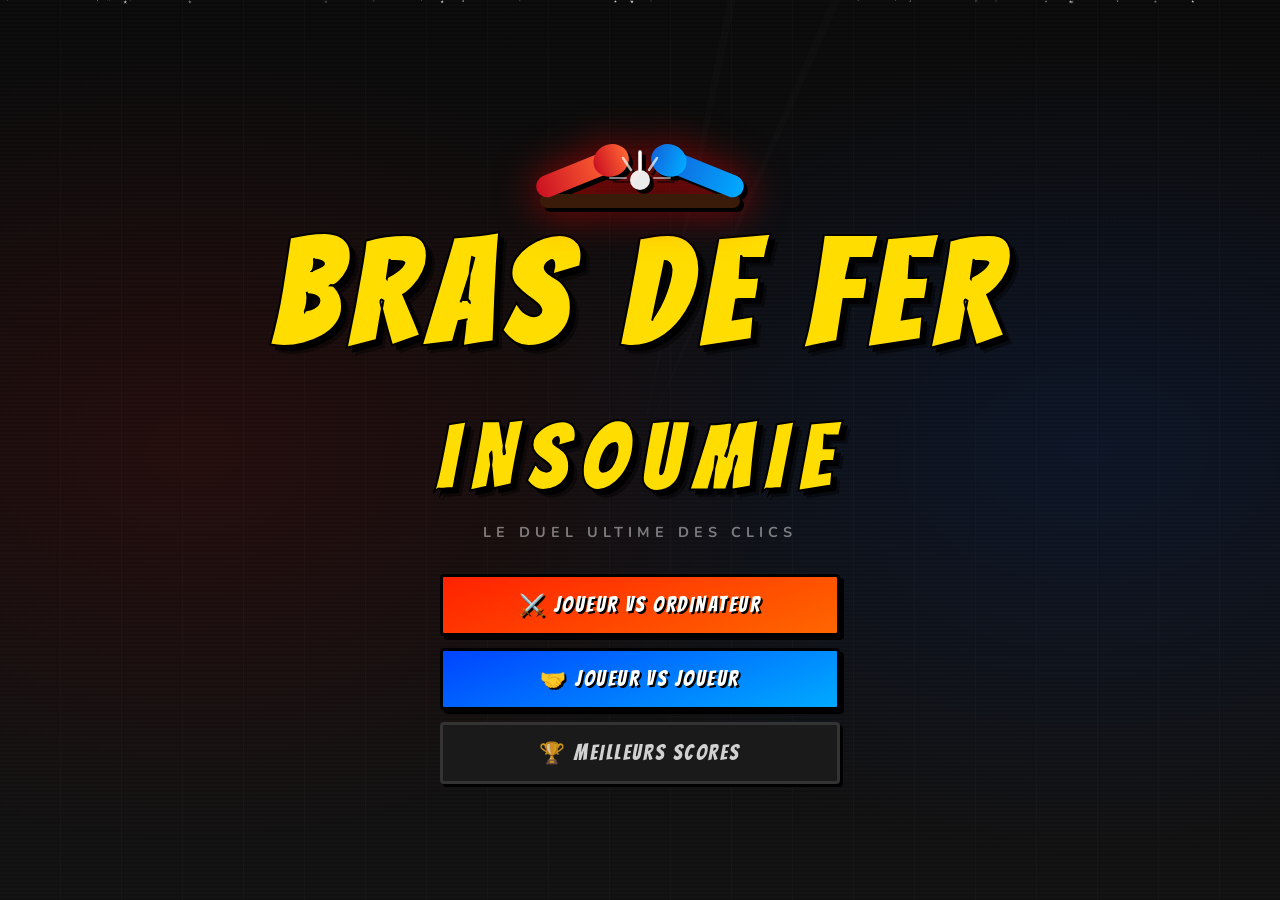
==== index.html @ 224b7087 "Add files via upload" ====
<!DOCTYPE html>
<html lang="fr">
<head>
  <meta charset="UTF-8">
  <meta name="viewport" content="width=device-width, initial-scale=1.0">
  <title>BRAS DE FER INSOUMIE — Le Duel Ultime</title>
  <meta name="description" content="Jeu de Bras de Fer Insoumie en duel — Joueur vs IA ou Joueur vs Joueur. Qui clique le plus vite gagne !">
  <link rel="stylesheet" href="css/style.css">
  <link rel="stylesheet" href="css/menu.css">
</head>
<body>

<!-- ══════════════════════════════════════════════════
     SCREEN 1 — MENU PRINCIPAL
══════════════════════════════════════════════════ -->
<div id="screen-main" class="screen active">
  <div class="particles" id="particles-main"></div>

  <div class="menu-container">
    <!-- Logo -->
    <div class="logo-wrapper">
      <svg class="logo-svg" viewBox="0 0 220 110" xmlns="http://www.w3.org/2000/svg">
        <defs>
          <linearGradient id="lgL" x1="0%" y1="0%" x2="100%" y2="0%">
            <stop offset="0%" stop-color="#cc1122"/>
            <stop offset="100%" stop-color="#ff6633"/>
          </linearGradient>
          <linearGradient id="lgR" x1="0%" y1="0%" x2="100%" y2="0%">
            <stop offset="0%" stop-color="#1166dd"/>
            <stop offset="100%" stop-color="#00aaff"/>
          </linearGradient>
        </defs>
        <!-- Table -->
        <rect x="10" y="78" width="200" height="14" rx="7" fill="#3a1a08"/>
        <!-- Left arm -->
        <g transform="rotate(-22, 30, 78)">
          <rect x="10" y="55" width="80" height="22" rx="11" fill="url(#lgL)"/>
          <ellipse cx="90" cy="66" rx="18" ry="16" fill="url(#lgL)"/>
        </g>
        <!-- Right arm -->
        <g transform="rotate(22, 190, 78)">
          <rect x="130" y="55" width="80" height="22" rx="11" fill="url(#lgR)"/>
          <ellipse cx="130" cy="66" rx="18" ry="16" fill="url(#lgR)"/>
        </g>
        <!-- Clash -->
        <circle cx="110" cy="64" r="10" fill="white" opacity="0.92"/>
        <line x1="110" y1="36" x2="110" y2="54" stroke="white" stroke-width="3.5" stroke-linecap="round"/>
        <line x1="93"  y1="42" x2="101" y2="54" stroke="white" stroke-width="2.5" stroke-linecap="round" opacity="0.7"/>
        <line x1="127" y1="42" x2="119" y2="54" stroke="white" stroke-width="2.5" stroke-linecap="round" opacity="0.7"/>
        <line x1="80"  y1="62" x2="96"  y2="62" stroke="white" stroke-width="2"   stroke-linecap="round" opacity="0.5"/>
        <line x1="124" y1="62" x2="140" y2="62" stroke="white" stroke-width="2"   stroke-linecap="round" opacity="0.5"/>
      </svg>

      <h1 class="logo-title">BRAS DE FER<br><span style="font-size:0.62em;letter-spacing:0.18em;color:var(--gold);">INSOUMIE</span></h1>
      <p class="logo-subtitle">Le Duel Ultime des Clics</p>
    </div>

    <!-- Buttons -->
    <div class="menu-buttons">
      <button class="btn btn-primary btn-menu" id="btn-pve">⚔️ Joueur vs Ordinateur</button>
      <button class="btn btn-secondary btn-menu" id="btn-pvp">🤝 Joueur vs Joueur</button>
      <button class="btn btn-ghost btn-menu" id="btn-scores">🏆 Meilleurs Scores</button>
    </div>
  </div>
</div>

<!-- ══════════════════════════════════════════════════
     SCREEN 2 — SÉLECTION DE L'ADVERSAIRE
══════════════════════════════════════════════════ -->
<div id="screen-opponents" class="screen">
  <div class="particles" id="particles-opp"></div>
  <button class="btn-back" id="back-opp">&#8592; Retour</button>

  <div class="character-container">
    <h2 class="screen-title" style="color:var(--p1);">&#9876;&#65039; CHOISIS TON ADVERSAIRE</h2>

    <div class="carousel-wrapper">
      <button class="carousel-arrow arrow-left" id="opp-prev">&#8249;</button>
      <div class="carousel-stage">
        <div class="carousel-card side-left" id="opp-card-left"></div>
        <div class="carousel-card center-card" id="opp-card-center"></div>
        <div class="carousel-card side-right" id="opp-card-right"></div>
      </div>
      <button class="carousel-arrow arrow-right" id="opp-next">&#8250;</button>
    </div>

    <div class="carousel-dots" id="opp-dots"></div>

    <div style="text-align:center; margin-top:var(--sp-md);">
      <button class="btn btn-primary btn-menu" id="btn-fight"
              style="max-width:280px; margin:0 auto; font-size:1.1rem; padding:16px 40px;">
        &#9876;&#65039; COMBATTRE !
      </button>
    </div>
  </div>
</div>

<!-- ══════════════════════════════════════════════════
     SCREEN 3 — SÉLECTION DU PERSONNAGE
══════════════════════════════════════════════════ -->
<div id="screen-character" class="screen">
  <div class="particles" id="particles-char"></div>
  <button class="btn-back" id="back-char">← Retour</button>

  <div class="character-container">
    <h2 class="screen-title glow-gold" id="char-screen-title">CHOISIS TON COMBATTANT</h2>

    <div class="carousel-wrapper">
      <!-- Flèche gauche -->
      <button class="carousel-arrow arrow-left" id="carousel-prev">&#8249;</button>

      <!-- Carte centrale -->
      <div class="carousel-stage">
        <!-- Carte gauche (preview) -->
        <div class="carousel-card side-left" id="card-left"></div>
        <!-- Carte centrale active -->
        <div class="carousel-card center-card" id="card-center"></div>
        <!-- Carte droite (preview) -->
        <div class="carousel-card side-right" id="card-right"></div>
      </div>

      <!-- Flèche droite -->
      <button class="carousel-arrow arrow-right" id="carousel-next">&#8250;</button>
    </div>

    <!-- Indicateurs de position -->
    <div class="carousel-dots" id="carousel-dots"></div>

    <!-- Bouton de sélection -->
    <div style="text-align:center; margin-top: var(--sp-md);">
      <button class="btn btn-primary btn-menu" id="btn-select-char"
              style="max-width:280px; margin:0 auto; font-size:1.1rem; padding:16px 40px;">
        ✊ CHOISIR CE COMBATTANT
      </button>
    </div>
  </div>
</div>

<!-- ══════════════════════════════════════════════════
     SCREEN 4 — MEILLEURS SCORES
══════════════════════════════════════════════════ -->
<div id="screen-scores" class="screen">
  <div class="particles" id="particles-scores"></div>
  <button class="btn-back" id="back-scores">← Retour</button>

  <div class="scores-container glass-card">
    <h2 class="screen-title glow-gold">🏆 MEILLEURS SCORES</h2>
    <div class="scores-list" id="scores-list"></div>
    <button class="btn btn-ghost" id="btn-clear"
            style="width:100%;margin-top:var(--sp-sm);">
      🗑️ Effacer les scores
    </button>
  </div>
</div>

<script src="js/avatar.js"></script>
<script src="js/ai.js"></script>
<script src="js/main.js"></script>
</body>
</html>
---- css/style.css ----
﻿/* ============================================================
   BRAS DE FER — Design System Global — Style Manga / Animé
   ============================================================ */

@import url('https://fonts.googleapis.com/css2?family=Bangers&family=Nunito:wght@400;600;700;900&display=swap');

/* ===== RESET ===== */
*, *::before, *::after { margin: 0; padding: 0; box-sizing: border-box; }

/* ===== CSS VARIABLES ===== */
:root {
  /* Backgrounds */
  --bg-deep:  #0a0a0a;
  --bg-dark:  #111111;
  --bg-mid:   #1a1a1a;
  --bg-card:  #1e1e1e;

  /* Panel (manga style — opaque) */
  --glass:         #1e1e1e;
  --glass-strong:  #252525;
  --glass-border:  #333333;
  --glass-hover:   #2a2a2a;

  /* Player 1 — Rouge Manga */
  --p1:       #e60000;
  --p1-light: #ff4444;
  --p1-dark:  #aa0000;
  --p1-glow:  rgba(230,0,0,0.55);

  /* Player 2 / AI — Bleu Néon */
  --p2:       #0055ff;
  --p2-light: #4488ff;
  --p2-dark:  #003acc;
  --p2-glow:  rgba(0,85,255,0.55);

  /* AI accent — Vert Électrique */
  --ai:       #00ff88;
  --ai-light: #55ffaa;
  --ai-dark:  #00cc66;
  --ai-glow:  rgba(0,255,136,0.45);

  /* Gold manga */
  --gold:      #ffdd00;
  --gold-glow: rgba(255,221,0,0.6);

  /* Text */
  --text:        #ffffff;
  --text-sec:    rgba(255,255,255,0.80);
  --text-muted:  rgba(255,255,255,0.45);

  /* Typography */
  --ff-display: 'Bangers', cursive;
  --ff-body:    'Nunito', sans-serif;

  /* Spacing */
  --sp-xs:  6px;
  --sp-sm:  12px;
  --sp-md:  20px;
  --sp-lg:  32px;
  --sp-xl:  56px;

  /* Radius — manga anguleux */
  --r-sm:   4px;
  --r-md:   8px;
  --r-lg:   12px;
  --r-xl:   16px;
  --r-full: 9999px;

  /* Transitions */
  --t-fast: 0.10s ease;
  --t-med:  0.22s ease;
  --t-slow: 0.45s cubic-bezier(0.4,0,0.2,1);

  /* Manga border */
  --manga-border: 3px solid #000;
  --manga-shadow: 4px 4px 0px #000;
}

/* ===== BASE ===== */
html, body {
  width: 100%; height: 100%; min-height: 100%;
  overflow-x: hidden;
  background: var(--bg-deep);
  color: var(--text);
  font-family: var(--ff-body);
  -webkit-font-smoothing: antialiased;
}

/* ===== SCREEN SYSTEM ===== */
.screen {
  position: fixed;
  inset: 0;
  display: flex;
  align-items: flex-start;
  justify-content: center;
  opacity: 0;
  pointer-events: none;
  transition: opacity var(--t-slow);
  overflow-y: auto;
  overflow-x: hidden;
  padding: var(--sp-lg) var(--sp-md);
}
.screen.active { opacity: 1; pointer-events: all; }

@media (min-height: 600px) {
  .screen { align-items: center; }
}

/* ===== BACKGROUND — Manga Grid ===== */
.screen::before {
  content: '';
  position: absolute; inset: 0;
  background:
    repeating-linear-gradient(
      0deg,
      transparent,
      transparent 2px,
      rgba(255,255,255,0.012) 2px,
      rgba(255,255,255,0.012) 4px
    ),
    repeating-linear-gradient(
      90deg,
      transparent,
      transparent 60px,
      rgba(255,255,255,0.015) 60px,
      rgba(255,255,255,0.015) 61px
    ),
    radial-gradient(ellipse 70% 70% at 15% 50%, rgba(230,0,0,0.10) 0%, transparent 65%),
    radial-gradient(ellipse 70% 70% at 85% 50%, rgba(0,85,255,0.10) 0%, transparent 65%),
    linear-gradient(180deg, #0a0a0a 0%, #111 100%);
  z-index: 0;
  pointer-events: none;
}

/* ===== PARTICLES — Étoiles manga ===== */
.particles {
  position: absolute; inset: 0;
  z-index: 1; overflow: hidden;
  pointer-events: none;
}
.particle {
  position: absolute;
  background: #fff;
  clip-path: polygon(50% 0%, 61% 35%, 98% 35%, 68% 57%, 79% 91%, 50% 70%, 21% 91%, 32% 57%, 2% 35%, 39% 35%);
  animation: particle-rise linear infinite;
}
@keyframes particle-rise {
  0%   { transform: translateY(108vh) scale(0.2) rotate(0deg); opacity: 0; }
  8%   { opacity: 0.9; }
  92%  { opacity: 0.5; }
  100% { transform: translateY(-8vh) scale(1) rotate(360deg); opacity: 0; }
}

/* ===== MANGA CARD ===== */
.glass-card {
  background: var(--bg-card);
  border: var(--manga-border);
  box-shadow: var(--manga-shadow);
  border-radius: var(--r-md);
}

/* ===== BUTTONS ===== */
.btn {
  display: inline-flex;
  align-items: center;
  justify-content: center;
  gap: var(--sp-xs);
  padding: 14px 32px;
  border: 3px solid #000;
  border-radius: var(--r-sm);
  font-family: var(--ff-display);
  font-size: 1.3rem;
  font-weight: 400;
  letter-spacing: 0.12em;
  text-transform: uppercase;
  cursor: pointer;
  box-shadow: 4px 4px 0px #000;
  transition: transform var(--t-fast), box-shadow var(--t-fast);
  position: relative;
  overflow: hidden;
  white-space: nowrap;
}
.btn:hover {
  box-shadow: 2px 2px 0px #000;
  transform: translate(2px, 2px);
}
.btn:active {
  transform: translate(4px, 4px);
  box-shadow: 0px 0px 0px #000;
}

.btn-primary {
  background: linear-gradient(160deg, #ff2200 0%, #ff6600 100%);
  color: #fff;
  text-shadow: 2px 2px 0 #000;
}
.btn-primary:hover { filter: brightness(1.12); }

.btn-secondary {
  background: linear-gradient(160deg, #0044ff 0%, #00aaff 100%);
  color: #fff;
  text-shadow: 2px 2px 0 #000;
}
.btn-secondary:hover { filter: brightness(1.12); }

.btn-ghost {
  background: var(--bg-mid);
  color: var(--text-sec);
  border: 3px solid var(--glass-border);
  box-shadow: 3px 3px 0px #000;
}
.btn-ghost:hover {
  background: var(--glass-hover);
  color: var(--text);
}

/* ===== SCROLLBAR ===== */
::-webkit-scrollbar { width: 4px; }
::-webkit-scrollbar-track { background: transparent; }
::-webkit-scrollbar-thumb { background: var(--glass-border); border-radius: 2px; }

/* ===== TYPOGRAPHY UTILITIES ===== */
.glow-gold {
  color: var(--gold);
  text-shadow: 3px 3px 0 #000, 0 0 20px var(--gold), 0 0 50px rgba(255,221,0,0.4);
}
.glow-red {
  color: var(--p1-light);
  text-shadow: 3px 3px 0 #000, 0 0 20px var(--p1);
}
.glow-blue {
  color: var(--p2-light);
  text-shadow: 3px 3px 0 #000, 0 0 20px var(--p2);
}

/* ===== KEYFRAMES ===== */
@keyframes bounce-in {
  0%   { transform: scale(0.4) translateY(20px); opacity: 0; }
  65%  { transform: scale(1.10) translateY(-6px); }
  100% { transform: scale(1) translateY(0); opacity: 1; }
}
@keyframes slide-up {
  from { transform: translateY(32px); opacity: 0; }
  to   { transform: translateY(0);    opacity: 1; }
}
@keyframes slide-down {
  from { transform: translateY(-32px); opacity: 0; }
  to   { transform: translateY(0);     opacity: 1; }
}
@keyframes shake {
  0%,100% { transform: translateX(0) rotate(0); }
  15%     { transform: translateX(-8px) rotate(-2deg); }
  30%     { transform: translateX(8px) rotate(2deg); }
  50%     { transform: translateX(-5px) rotate(-1deg); }
  70%     { transform: translateX(5px) rotate(1deg); }
}
@keyframes pulse-scale {
  0%,100% { transform: scale(1); }
  50%     { transform: scale(1.10); }
}
@keyframes flicker {
  0%,100% { opacity: 1; }
  40%     { opacity: 0.45; }
  50%     { opacity: 1; }
  55%     { opacity: 0.60; }
}
@keyframes spin { to { transform: rotate(360deg); } }
@keyframes fade-in-up {
  from { transform: translateY(20px); opacity: 0; }
  to   { transform: translateY(0);    opacity: 1; }
}
@keyframes ripple-out {
  to { transform: translate(-50%,-50%) scale(4); opacity: 0; }
}
@keyframes confetti-fall {
  0%   { transform: translateY(-30px) rotate(0deg) scale(1); opacity: 1; }
  100% { transform: translateY(105vh) rotate(540deg) scale(0.5); opacity: 0; }
}
---- css/menu.css ----
﻿/* ============================================================
   BRAS DE FER — Menu Styles — Style Manga / Animé
   ============================================================ */

/* ===== BACK BUTTON ===== */
.btn-back {
  position: absolute;
  top: var(--sp-md); left: var(--sp-md);
  z-index: 100;
  padding: 8px 18px;
  background: var(--bg-mid);
  border: 3px solid #000;
  border-radius: var(--r-sm);
  box-shadow: 3px 3px 0 #000;
  color: var(--text-sec);
  font-family: var(--ff-display);
  font-size: 1.1rem;
  letter-spacing: 0.08em;
  cursor: pointer;
  transition: all var(--t-fast);
}
.btn-back:hover {
  background: var(--glass-hover);
  color: var(--text);
  transform: translate(2px, 2px);
  box-shadow: 1px 1px 0 #000;
}

/* ===== SCREEN TITLE ===== */
.screen-title {
  font-family: var(--ff-display);
  font-size: clamp(2.2rem, 5.5vw, 3.6rem);
  letter-spacing: 0.12em;
  text-align: center;
  color: var(--text);
  text-shadow: 3px 3px 0 #000;
  -webkit-text-stroke: 1px rgba(0,0,0,0.5);
}

/* ============================================================
   SCREEN 1 — MAIN MENU
   ============================================================ */
.menu-container {
  position: relative; z-index: 10;
  display: flex; flex-direction: column;
  align-items: center;
  gap: var(--sp-lg);
  width: 100%;
  padding: var(--sp-md);
  animation: slide-up 0.6s ease both;
}

/* Logo */
.logo-wrapper { text-align: center; }

.logo-svg {
  width: 220px; height: 110px;
  filter: drop-shadow(4px 4px 0 #000) drop-shadow(0 0 20px rgba(230,0,0,0.6));
  animation: logo-pulse 3s ease-in-out infinite;
}
@keyframes logo-pulse {
  0%,100% { filter: drop-shadow(4px 4px 0 #000) drop-shadow(0 0 18px rgba(230,0,0,0.5)); }
  50%     { filter: drop-shadow(4px 4px 0 #000) drop-shadow(0 0 40px rgba(230,0,0,0.9)) drop-shadow(0 0 70px rgba(255,100,0,0.4)); }
}

.logo-title {
  font-family: var(--ff-display);
  font-size: clamp(4.5rem, 12vw, 9rem);
  letter-spacing: 0.10em;
  color: var(--gold);
  line-height: 1;
  margin-top: -8px;
  text-shadow: 5px 5px 0 #000, 8px 8px 0 rgba(0,0,0,0.4);
  -webkit-text-stroke: 2px #000;
}

.logo-subtitle {
  font-family: var(--ff-body);
  font-size: 0.9rem; font-weight: 700;
  letter-spacing: 0.35em; text-transform: uppercase;
  color: var(--text-muted);
  margin-top: 10px;
}

/* Menu buttons */
.menu-buttons {
  display: flex; flex-direction: column;
  gap: var(--sp-sm);
  width: 100%; max-width: 400px;
}
.btn-menu { width: 100%; padding: 16px 32px; font-size: 1.3rem; letter-spacing: 0.12em; }

/* Speed lines decoratives sur le menu */
.menu-container::before {
  content: '';
  position: fixed;
  top: 50%; left: 50%;
  width: 200vw; height: 200vh;
  transform: translate(-50%, -50%);
  background: conic-gradient(
    from 0deg,
    transparent 0deg,
    transparent 11deg,
    rgba(255,255,255,0.012) 11deg,
    rgba(255,255,255,0.012) 12deg,
    transparent 12deg,
    transparent 23deg,
    rgba(255,255,255,0.012) 23deg,
    rgba(255,255,255,0.012) 24deg,
    transparent 24deg
  );
  pointer-events: none;
  z-index: -1;
  animation: spin 60s linear infinite;
}

@media (max-width: 480px) {
  .logo-title  { font-size: clamp(3rem, 16vw, 5rem); }
  .logo-svg    { width: 160px; height: 80px; }
  .btn-menu    { padding: 14px 24px; font-size: 1.1rem; }
  .menu-buttons { max-width: 320px; }
}

/* ============================================================
   SCREEN 2/3 — CARROUSEL DE SÉLECTION
   ============================================================ */
.character-container {
  position: relative; z-index: 10;
  width: 100%; max-width: 700px;
  padding: var(--sp-md);
  animation: fade-in-up 0.5s ease both;
  display: flex; flex-direction: column;
  align-items: center; gap: var(--sp-md);
}

/* Wrapper flèches + stage */
.carousel-wrapper {
  display: flex;
  align-items: center;
  gap: var(--sp-sm);
  width: 100%;
  justify-content: center;
}

/* Flèches — Style manga triangle */
.carousel-arrow {
  flex-shrink: 0;
  width: 52px; height: 52px;
  border-radius: var(--r-sm);
  border: 3px solid #000;
  background: var(--bg-mid);
  color: var(--text);
  font-size: 2.2rem;
  line-height: 1;
  cursor: pointer;
  box-shadow: 3px 3px 0 #000;
  transition: all var(--t-fast);
  display: flex; align-items: center; justify-content: center;
  user-select: none;
  font-family: var(--ff-display);
}
.carousel-arrow:hover {
  background: var(--glass-hover);
  transform: translate(2px, 2px);
  box-shadow: 1px 1px 0 #000;
}
.carousel-arrow:active {
  transform: translate(3px, 3px);
  box-shadow: 0 0 0 #000;
}

/* Stage */
.carousel-stage {
  display: flex;
  align-items: center;
  justify-content: center;
  gap: var(--sp-sm);
  flex: 1;
  overflow: hidden;
}

/* ===== CARTES — Style Case Manga ===== */
.carousel-card {
  display: flex; flex-direction: column;
  align-items: center;
  gap: 8px;
  padding: var(--sp-md) var(--sp-sm);
  border-radius: var(--r-md);
  border: 3px solid #000;
  background: var(--bg-card);
  box-shadow: 4px 4px 0 #000;
  transition: transform 0.32s cubic-bezier(0.34,1.56,0.64,1),
              opacity 0.32s ease,
              box-shadow 0.22s ease;
  cursor: pointer;
  min-width: 0;
  position: relative;
  overflow: hidden;
}
/* Coin supérieur décoratif */
.carousel-card::after {
  content: '';
  position: absolute;
  top: 0; right: 0;
  width: 0; height: 0;
  border-style: solid;
  border-width: 0 24px 24px 0;
  border-color: transparent #000 transparent transparent;
}

/* Carte centrale */
.carousel-card.center-card {
  flex: 0 0 220px;
  transform: scale(1) translateY(0);
  opacity: 1;
  box-shadow: 6px 6px 0 #000, 0 0 0 2px var(--gold);
  border-color: var(--gold);
  z-index: 2;
}
.carousel-card.center-card:hover {
  transform: scale(1.03) translateY(-4px);
  box-shadow: 8px 8px 0 #000;
}

/* Cartes latérales */
.carousel-card.side-left,
.carousel-card.side-right {
  flex: 0 0 140px;
  transform: scale(0.82);
  opacity: 0.45;
  cursor: pointer;
  box-shadow: 3px 3px 0 #000;
}
.carousel-card.side-left:hover,
.carousel-card.side-right:hover {
  opacity: 0.65;
  transform: scale(0.87);
}

/* ===== CONTENU DES CARTES ===== */
.carousel-avatar-wrap {
  width: 100px; height: 100px;
  border-radius: var(--r-sm);
  overflow: hidden;
  border: 3px solid currentColor;
  box-shadow: 3px 3px 0 #000;
  flex-shrink: 0;
}
.side-left .carousel-avatar-wrap,
.side-right .carousel-avatar-wrap {
  width: 70px; height: 70px;
}
.carousel-avatar {
  width: 100%; height: 100%;
  object-fit: cover;
}

.carousel-char-name {
  font-family: var(--ff-display);
  font-size: 1.4rem;
  letter-spacing: 0.08em;
  text-align: center;
  text-shadow: 2px 2px 0 #000;
  -webkit-text-stroke: 0.5px #000;
}
.side-left .carousel-char-name,
.side-right .carousel-char-name { font-size: 0.95rem; text-shadow: 1px 1px 0 #000; }

.carousel-stats {
  width: 100%;
  display: flex; flex-direction: column; gap: 5px;
  font-size: 0.78rem;
  font-weight: 700;
  color: var(--text-muted);
  text-transform: uppercase;
  letter-spacing: 0.06em;
}
.side-left .carousel-stats,
.side-right .carousel-stats { display: none; }

.carousel-stat-row {
  display: flex; justify-content: space-between; align-items: center;
}
.carousel-stat-dots { display: flex; gap: 3px; }
.carousel-stat-dot {
  width: 10px; height: 10px;
  border-radius: 2px;
  border: 2px solid #000;
  background: #333;
}
.carousel-stat-dot.fill {
  background: var(--gold);
  box-shadow: 1px 1px 0 #000;
}

.carousel-char-desc {
  font-size: 0.72rem; color: #999;
  text-align: center; line-height: 1.5;
  padding: 0 4px;
}
.side-left .carousel-char-desc,
.side-right .carousel-char-desc { display: none; }

/* Indicateurs (dots) */
.carousel-dots {
  display: flex; gap: 8px;
  justify-content: center;
}
.carousel-dot {
  width: 10px; height: 10px;
  border-radius: 2px;
  border: 2px solid #000;
  background: #333;
  transition: all var(--t-fast);
  cursor: pointer;
}
.carousel-dot.active {
  background: var(--gold);
  transform: scale(1.35);
  box-shadow: 1px 1px 0 #000;
}

/* Tag difficulté / niveau */
.opponent-tag {
  font-family: var(--ff-display);
  font-size: 0.85rem;
  letter-spacing: 0.18em; text-transform: uppercase;
  padding: 3px 10px;
  border: 2px solid currentColor;
  border-radius: var(--r-sm);
  box-shadow: 2px 2px 0 #000;
}

/* Animation flip */
@keyframes carousel-in-left {
  from { transform: scale(0.7) translateX(60px); opacity: 0; }
  to   { transform: scale(1) translateX(0);      opacity: 1; }
}
@keyframes carousel-in-right {
  from { transform: scale(0.7) translateX(-60px); opacity: 0; }
  to   { transform: scale(1)  translateX(0);      opacity: 1; }
}
.anim-from-left  { animation: carousel-in-left  0.32s cubic-bezier(0.34,1.56,0.64,1) both; }
.anim-from-right { animation: carousel-in-right 0.32s cubic-bezier(0.34,1.56,0.64,1) both; }

@media (max-width: 520px) {
  .carousel-card.side-left, .carousel-card.side-right { flex: 0 0 80px; }
  .carousel-card.center-card { flex: 0 0 180px; }
  .carousel-arrow { width: 40px; height: 40px; font-size: 1.6rem; }
}

.vs-badge {
  font-family: var(--ff-display);
  font-size: 2rem; font-style: italic;
  color: var(--gold);
  text-shadow: 3px 3px 0 #000;
  margin: 0 var(--sp-md);
}

/* ============================================================
   SCREEN 4 — SCORES
   ============================================================ */
.scores-container {
  position: relative; z-index: 10;
  width: 100%; max-width: 580px;
  padding: var(--sp-md);
  animation: slide-up 0.55s ease both;
}

.scores-list { display: flex; flex-direction: column; gap: var(--sp-xs); margin: var(--sp-md) 0; }

.score-item {
  display: flex; align-items: center;
  gap: var(--sp-sm); padding: var(--sp-sm) var(--sp-md);
  border-radius: var(--r-sm);
  background: var(--bg-mid);
  border: 2px solid #000;
  box-shadow: 3px 3px 0 #000;
  transition: background var(--t-fast);
}
.score-item:hover { background: var(--glass-hover); }

.score-rank {
  font-family: var(--ff-display); font-size: 1.5rem;
  width: 36px; text-align: center; flex-shrink: 0;
  text-shadow: 2px 2px 0 #000;
}
.score-info { flex: 1; overflow: hidden; }
.score-name  { font-weight: 700; font-size: 0.95rem; white-space: nowrap; overflow: hidden; text-overflow: ellipsis; }
.score-detail { font-size: 0.78rem; color: var(--text-muted); margin-top: 2px; }
.score-result { font-family: var(--ff-display); font-size: 1.4rem; flex-shrink: 0; text-shadow: 2px 2px 0 #000; }

.empty-scores {
  text-align: center; color: var(--text-muted);
  padding: var(--sp-xl) 0; font-size: 0.95rem;
  line-height: 1.8;
}

/* ===== Éléments communs héritant du style manga ===== */
.difficulty-stars { display: flex; gap: 3px; }
.star { font-size: 0.85rem; opacity: 0.20; }
.star.lit { opacity: 1; }
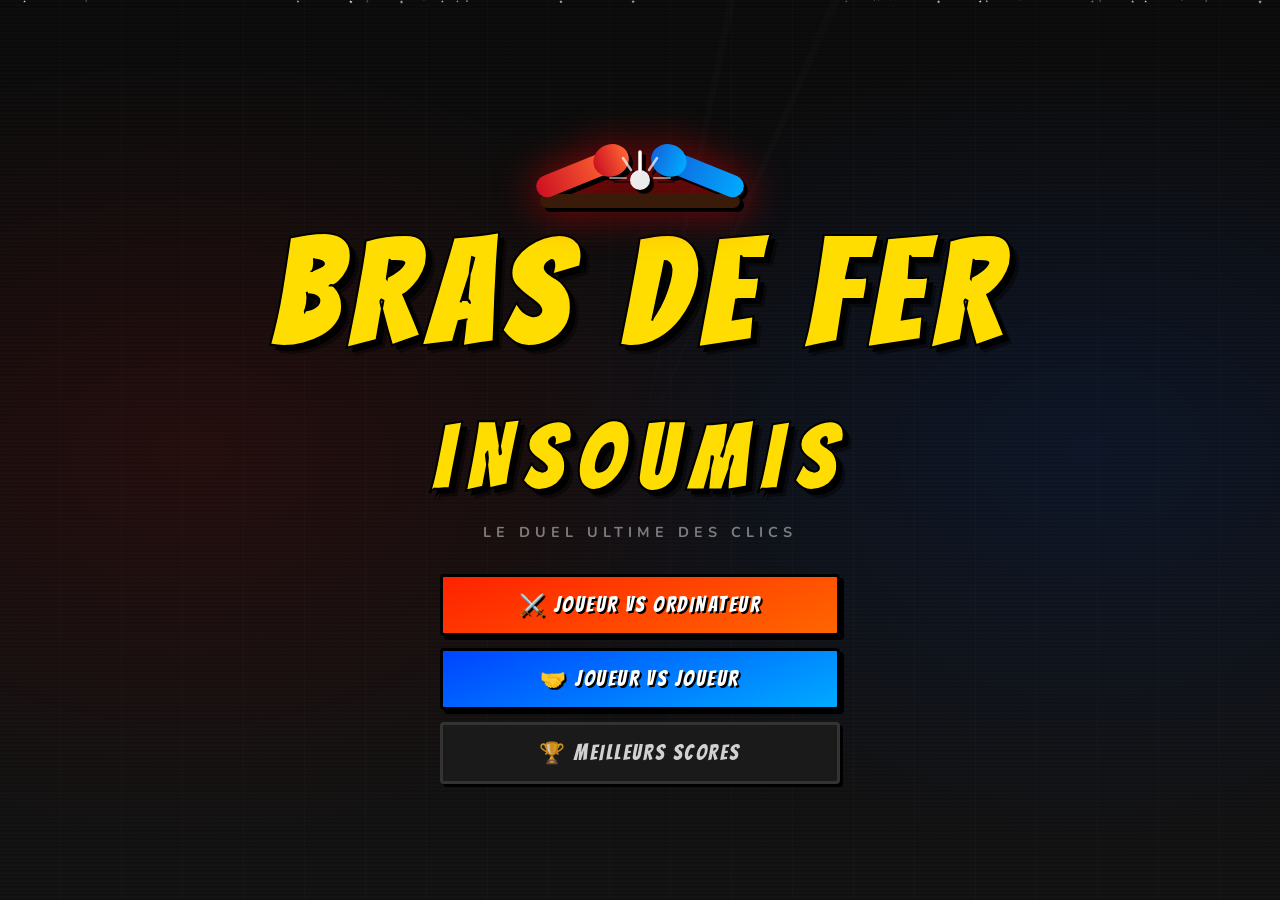
==== commit fbb5f87f: "Add files via upload" ====
--- a/index.html
+++ b/index.html
@@ -3,7 +3,7 @@
 <head>
   <meta charset="UTF-8">
   <meta name="viewport" content="width=device-width, initial-scale=1.0">
-  <title>BRAS DE FER INSOUMIE — Le Duel Ultime</title>
+  <title>BRAS DE FER INSOUMIS — Le Duel Ultime</title>
   <meta name="description" content="Jeu de Bras de Fer Insoumie en duel — Joueur vs IA ou Joueur vs Joueur. Qui clique le plus vite gagne !">
   <link rel="stylesheet" href="css/style.css">
   <link rel="stylesheet" href="css/menu.css">
@@ -51,7 +51,7 @@
         <line x1="124" y1="62" x2="140" y2="62" stroke="white" stroke-width="2"   stroke-linecap="round" opacity="0.5"/>
       </svg>
 
-      <h1 class="logo-title">BRAS DE FER<br><span style="font-size:0.62em;letter-spacing:0.18em;color:var(--gold);">INSOUMIE</span></h1>
+      <h1 class="logo-title">BRAS DE FER<br><span style="font-size:0.62em;letter-spacing:0.18em;color:var(--gold);">INSOUMIS</span></h1>
       <p class="logo-subtitle">Le Duel Ultime des Clics</p>
     </div>
 
